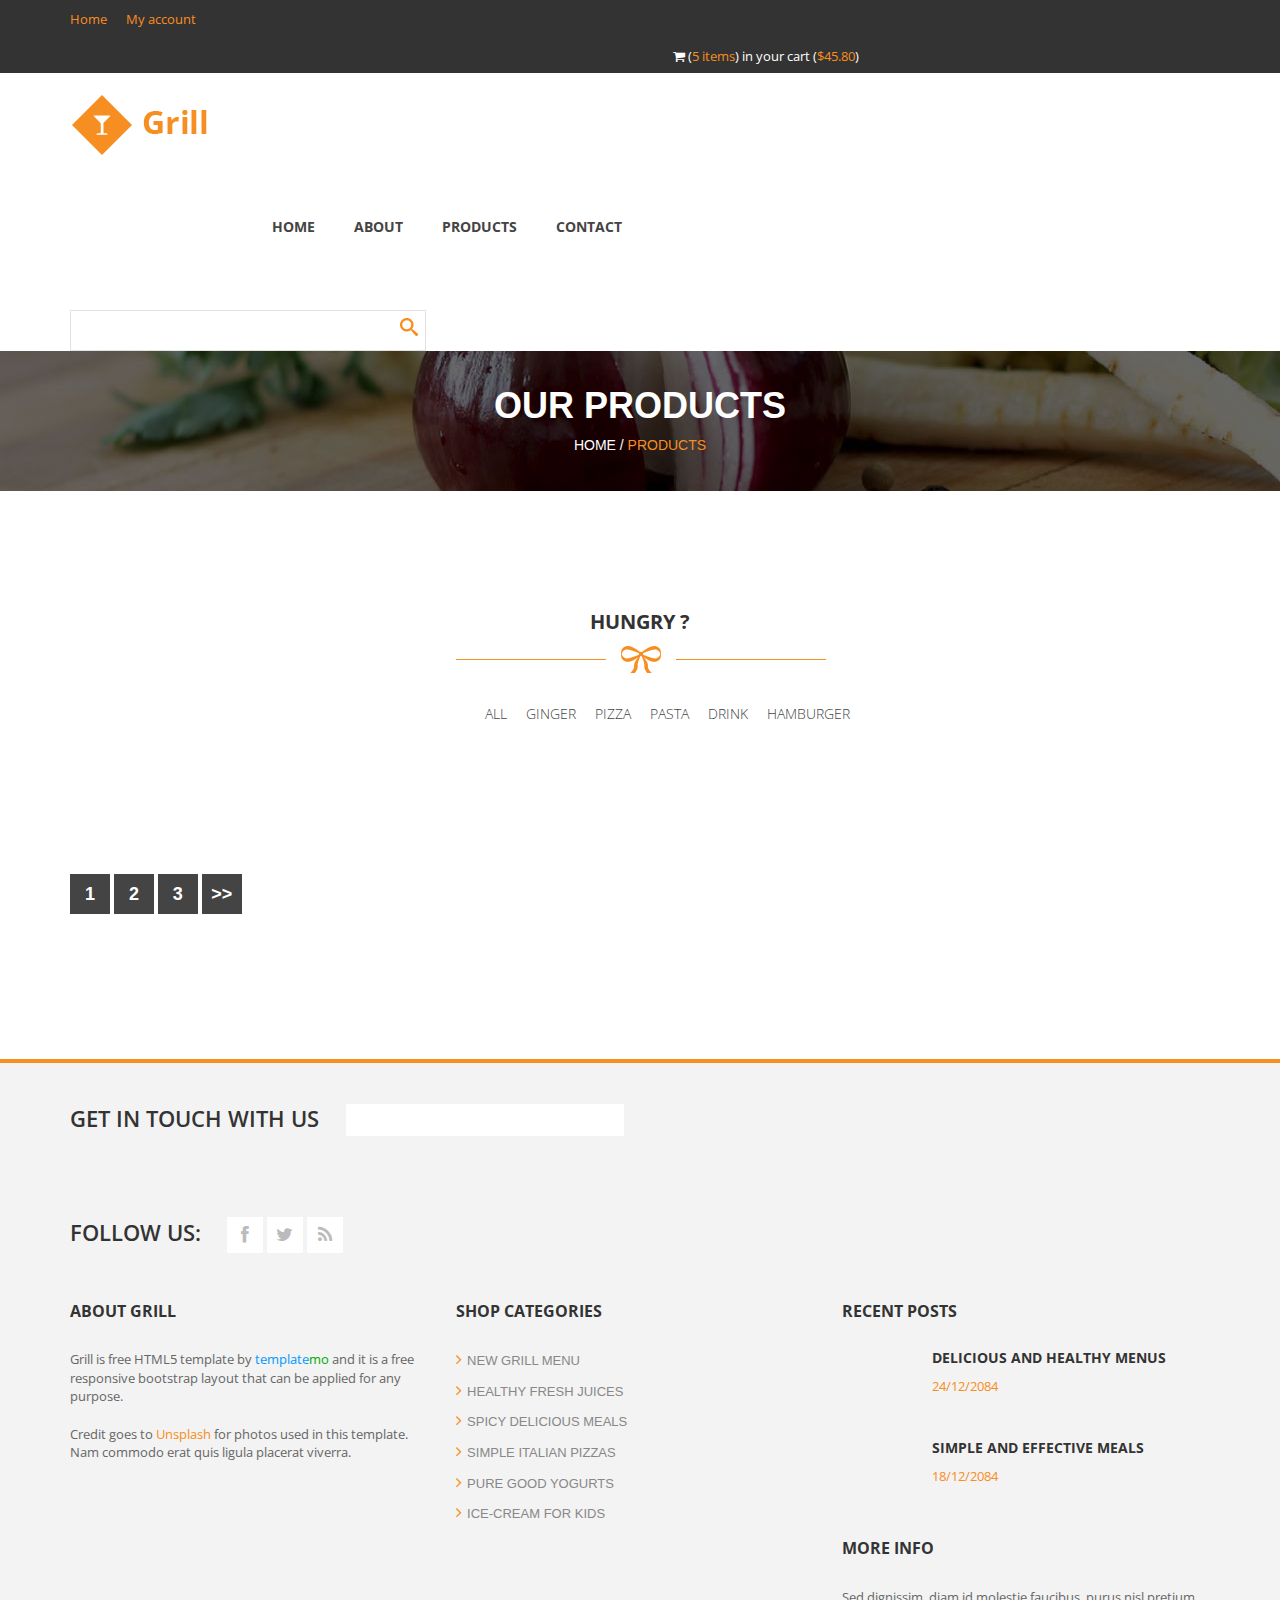
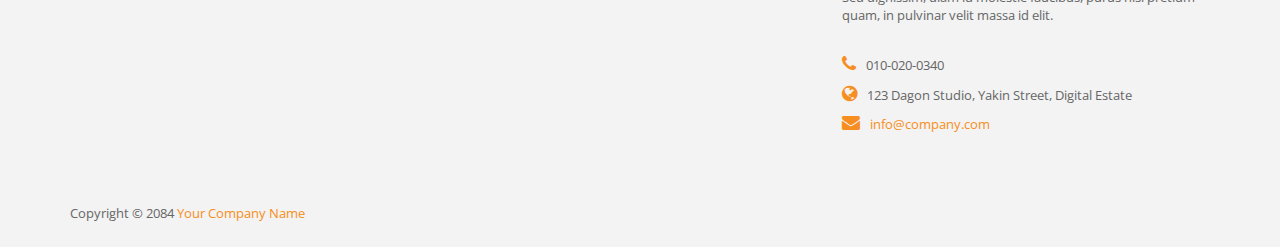
==== products.html @ 4dcee040 "first commin" ====
<!DOCTYPE html>
<!--[if lt IE 7]>      <html class="no-js lt-ie9 lt-ie8 lt-ie7"> <![endif]-->
<!--[if IE 7]>         <html class="no-js lt-ie9 lt-ie8"> <![endif]-->
<!--[if IE 8]>         <html class="no-js lt-ie9"> <![endif]-->
<!--[if gt IE 8]><!--> <html class="no-js"> <!--<![endif]-->

<!-- templatemo 417 grill -->
<!-- 
Grill Template 
http://www.templatemo.com/preview/templatemo_417_grill 
-->
    <head>
        <meta charset="utf-8">
        <title>Products - Grill Template</title>
        <meta name="description" content="">
        <meta name="viewport" content="width=device-width">
        
        <link href='http://fonts.googleapis.com/css?family=Open+Sans:300italic,400italic,600italic,700italic,800italic,400,300,600,700,800' rel='stylesheet' type='text/css'>

        <link rel="stylesheet" href="css/bootstrap.css">
        <link rel="stylesheet" href="css/font-awesome.css">
        <link rel="stylesheet" href="css/templatemo_style.css">
        <link rel="stylesheet" href="css/templatemo_misc.css">
        <link rel="stylesheet" href="css/flexslider.css">
        <link rel="stylesheet" href="css/testimonails-slider.css">

        <script src="js/vendor/modernizr-2.6.1-respond-1.1.0.min.js"></script>
    </head>
    <body>
        <!--[if lt IE 7]>
            <p class="chromeframe">You are using an outdated browser. <a href="http://browsehappy.com/">Upgrade your browser today</a> or <a href="http://www.google.com/chromeframe/?redirect=true">install Google Chrome Frame</a> to better experience this site.</p>
        <![endif]-->

            <header>
                <div id="top-header">
                    <div class="container">
                        <div class="row">
                            <div class="col-md-6">
                                <div class="home-account">
                                    <a href="#">Home</a>
                                    <a href="#">My account</a>
                                </div>
                            </div>
                            <div class="col-md-6">
                                <div class="cart-info">
                                    <i class="fa fa-shopping-cart"></i>
                                    (<a href="#">5 items</a>) in your cart (<a href="#">$45.80</a>)
                                </div>
                            </div>
                        </div>
                    </div>
                </div>
                <div id="main-header">
                    <div class="container">
                        <div class="row">
                            <div class="col-md-3">
                                <div class="logo">
                                    <a href="#"><img src="images/logo.png" title="Grill Template" alt="Grill Website Template" ></a>
                                </div>
                            </div>
                            <div class="col-md-6">
                                <div class="main-menu">
                                    <ul>
                                        <li><a href="index.html">Home</a></li>
                                        <li><a href="about-us.html">About</a></li>
                                        <li><a href="products.html">Products</a></li>
                                        <li><a href="contact-us.html">Contact</a></li>
                                    </ul>
                                </div>
                            </div>
                            <div class="col-md-3">
                                <div class="search-box">  
                                    <form name="search_form" method="get" class="search_form">
                                        <input id="search" type="text" />
                                        <input type="submit" id="search-button" />
                                    </form>
                                </div>
                            </div>
                        </div>
                    </div>
                </div>
            </header>


            <div id="heading">
                <div class="container">
                    <div class="row">
                        <div class="col-md-12">
                            <div class="heading-content">
                                <h2>Our Products</h2>
                                <span>Home / <a href="about-us.html">Products</a></span>
                            </div>
                        </div>
                    </div>
                </div>
            </div>





            <div id="products-post">
                <div class="container">
                    <div class="row">
                        <div class="col-md-12">
                            <div id="product-heading">
                                <h2>Hungry ?</h2>
                                <img src="images/under-heading.png" alt="" >
                            </div>
                        </div>
                    </div>
                    <div class="row">
                        <div class="filters col-md-12 col-xs-12">
                            <ul id="filters" class="clearfix">
                                <li><span class="filter" data-filter="all">All</span></li>
                                <li><span class="filter" data-filter=".ginger">Ginger</span></li>
                                <li><span class="filter" data-filter=".pizza">Pizza</span></li>
                                <li><span class="filter" data-filter=".pasta">Pasta</span></li>
                                <li><span class="filter" data-filter=".drink">Drink</span></li>
                                <li><span class="filter" data-filter=".hamburger">Hamburger</span></li>
                            </ul>
                        </div>
                    </div>
                    <div class="row" id="Container">
                        <div class="col-md-3 col-sm-6 mix portfolio-item Pizza">       
                            <div class="portfolio-wrapper">                
                                <div class="portfolio-thumb">
                                    <img src="images/product1.jpg" alt="" />
                                    <div class="hover">
                                        <div class="hover-iner">
                                            <a class="fancybox" href="images/product1_big.jpg"><img src="images/open-icon.png" alt="" /></a>
                                            <span>Pizza</span>
                                        </div>
                                    </div>
                                </div>  
                                <div class="label-text">
                                    <h3><a href="single-post.html">Vege Pizza</a></h3>
                                    <span class="text-category">$16.00</span>
                                </div>
                            </div>          
                        </div>
                        <div class="col-md-3 col-sm-6 mix portfolio-item ginger">       
                            <div class="portfolio-wrapper">                
                                <div class="portfolio-thumb">
                                    <img src="images/product2.jpg" alt="" />
                                    <div class="hover">
                                        <div class="hover-iner">
                                            <a class="fancybox" href="images/product2_big.jpg"><img src="images/open-icon.png" alt="" /></a>
                                            <span>Ginger</span>
                                        </div>
                                    </div>
                                </div>  
                                <div class="label-text">
                                    <h3><a href="single-post.html">Ginger Tea</a></h3>
                                    <span class="text-category">$24.00</span>
                                </div>
                            </div>          
                        </div>
                        <div class="col-md-3 col-sm-6 mix portfolio-item pizza">       
                            <div class="portfolio-wrapper">                
                                <div class="portfolio-thumb">
                                    <img src="images/product3.jpg" alt="" />
                                    <div class="hover">
                                        <div class="hover-iner">
                                            <a class="fancybox" href="images/product3_big.jpg"><img src="images/open-icon.png" alt="" /></a>
                                            <span>Pizza</span>
                                        </div>
                                    </div>
                                </div>  
                                <div class="label-text">
                                    <h3><a href="single-post.html">Vege Green Salad</a></h3>
                                    <span class="text-category">$12.00</span>
                                </div>
                            </div>          
                        </div>
                        <div class="col-md-3 col-sm-6 mix portfolio-item pasta">       
                            <div class="portfolio-wrapper">                
                                <div class="portfolio-thumb">
                                    <img src="images/product4.jpg" alt="" />
                                    <div class="hover">
                                        <div class="hover-iner">
                                            <a class="fancybox" href="images/product4_big.jpg"><img src="images/open-icon.png" alt="" /></a>
                                            <span>Pasta</span>
                                        </div>
                                    </div>
                                </div>  
                                <div class="label-text">
                                    <h3><a href="single-post.html">Herbal Hot Tea</a></h3>
                                    <span class="text-category">$8.00</span>
                                </div>
                            </div>          
                        </div>
                        <div class="col-md-3 col-sm-6 mix portfolio-item drink">       
                            <div class="portfolio-wrapper">                
                                <div class="portfolio-thumb">
                                    <img src="images/product5.jpg" alt="" />
                                    <div class="hover">
                                        <div class="hover-iner">
                                            <a class="fancybox" href="images/product5_big.jpg"><img src="images/open-icon.png" alt="" /></a>
                                            <span>Drink</span>
                                        </div>
                                    </div>
                                </div>  
                                <div class="label-text">
                                    <h3><a href="single-post.html">Fruit Salad</a></h3>
                                    <span class="text-category">$16.00</span>
                                </div>
                            </div>          
                        </div>
                        <div class="col-md-3 col-sm-6 mix portfolio-item hamburger">       
                            <div class="portfolio-wrapper">                
                                <div class="portfolio-thumb">
                                    <img src="images/product6.jpg" alt="" />
                                    <div class="hover">
                                        <div class="hover-iner">
                                            <a class="fancybox" href="images/product6_big.jpg"><img src="images/open-icon.png" alt="" /></a>
                                            <span>Hamburger</span>
                                        </div>
                                    </div>
                                </div>  
                                <div class="label-text">
                                    <h3><a href="single-post.html">Big Hamburger</a></h3>
                                    <span class="text-category">$8.00</span>
                                </div>
                            </div>          
                        </div>
                        <div class="col-md-3 col-sm-6 mix portfolio-item pizza">       
                            <div class="portfolio-wrapper">                
                                <div class="portfolio-thumb">
                                    <img src="images/product7.jpg" alt="" />
                                    <div class="hover">
                                        <div class="hover-iner">
                                            <a class="fancybox" href="images/product7_big.jpg"><img src="images/open-icon.png" alt="" /></a>
                                            <span>Pizza</span>
                                        </div>
                                    </div>
                                </div>  
                                <div class="label-text">
                                    <h3><a href="single-post.html">Chocolate Cake</a></h3>
                                    <span class="text-category">$14.00</span>
                                </div>
                            </div>          
                        </div>
                        <div class="col-md-3 col-sm-6 mix portfolio-item pasta">       
                            <div class="portfolio-wrapper">                
                                <div class="portfolio-thumb">
                                    <img src="images/product8.jpg" alt="" />
                                    <div class="hover">
                                        <div class="hover-iner">
                                            <a class="fancybox" href="images/product8_big.jpg"><img src="images/open-icon.png" alt="" /></a>
                                            <span>Pasta</span>
                                        </div>
                                    </div>
                                </div>  
                                <div class="label-text">
                                    <h3><a href="single-post.html">Pizza Taste</a></h3>
                                    <span class="text-category">$15.00</span>
                                </div>
                            </div>          
                        </div>
                        <div class="col-md-3 col-sm-6 mix portfolio-item hamburger">       
                            <div class="portfolio-wrapper">                
                                <div class="portfolio-thumb">
                                    <img src="images/product3.jpg" alt="" />
                                    <div class="hover">
                                        <div class="hover-iner">
                                            <a class="fancybox" href="images/product3_big.jpg"><img src="images/open-icon.png" alt="" /></a>
                                            <span>Hamburger</span>
                                        </div>
                                    </div>
                                </div>  
                                <div class="label-text">
                                    <h3><a href="single-post.html">Hot Meat Grilled</a></h3>
                                    <span class="text-category">$16.00</span>
                                </div>
                            </div>          
                        </div>
                        <div class="col-md-3 col-sm-6 mix portfolio-item drink">       
                            <div class="portfolio-wrapper">                
                                <div class="portfolio-thumb">
                                    <img src="images/product2.jpg" alt="" />
                                    <div class="hover">
                                        <div class="hover-iner">
                                            <a class="fancybox" href="images/product2_big.jpg"><img src="images/open-icon.png" alt="" /></a>
                                            <span>Drink</span>
                                        </div>
                                    </div>
                                </div>  
                                <div class="label-text">
                                    <h3><a href="single-post.html">New Ginger Taste</a></h3>
                                    <span class="text-category">$18.00</span>
                                </div>
                            </div>          
                        </div>
                        <div class="col-md-3 col-sm-6 mix portfolio-item ginger">       
                            <div class="portfolio-wrapper">                
                                <div class="portfolio-thumb">
                                    <img src="images/product1.jpg" alt="" />
                                    <div class="hover">
                                        <div class="hover-iner">
                                            <a class="fancybox" href="images/product1_big.jpg"><img src="images/open-icon.png" alt="" /></a>
                                            <span>Ginger</span>
                                        </div>
                                    </div>
                                </div>  
                                <div class="label-text">
                                    <h3><a href="single-post.html">Hot Coffee</a></h3>
                                    <span class="text-category">$16.00</span>
                                </div>
                            </div>          
                        </div>
                        <div class="col-md-3 col-sm-6 mix portfolio-item pasta">       
                            <div class="portfolio-wrapper">                
                                <div class="portfolio-thumb">
                                    <img src="images/product6.jpg" alt="" />
                                    <div class="hover">
                                        <div class="hover-iner">
                                            <a class="fancybox" href="images/product6_big.jpg"><img src="images/open-icon.png" alt="" /></a>
                                            <span>Pasta</span>
                                        </div>
                                    </div>
                                </div>  
                                <div class="label-text">
                                    <h3><a href="single-post.html">SUMMER FRUIT SALADE</a></h3>
                                    <span class="text-category">$16.00</span>
                                </div>
                            </div>          
                        </div>
                    </div>
                    <div class="pagination">
                        <div class="row">   
                            <div class="col-md-12">
                                <ul>
                                    <li><a href="#">1</a></li>
                                    <li><a href="#">2</a></li>
                                    <li><a href="#">3</a></li>
                                    <li><a href="#">>></a></li>
                                </ul>
                            </div>
                        </div>
                    </div>     
                </div>
            </div>



			<footer>
                <div class="container">
                    <div class="top-footer">
                        <div class="row">
                            <div class="col-md-9">
                                <div class="subscribe-form">
                                    <span>Get in touch with us</span>
                                    <form method="get" class="subscribeForm">
                                        <input id="subscribe" type="text" />
                                        <input type="submit" id="submitButton" />
                                    </form>
                                </div>
                            </div>
                            <div class="col-md-3">
                                <div class="social-bottom">
                                    <span>Follow us:</span>
                                    <ul>
                                        <li><a href="#" class="fa fa-facebook"></a></li>
                                        <li><a href="#" class="fa fa-twitter"></a></li>
                                        <li><a href="#" class="fa fa-rss"></a></li>
                                    </ul>
                                </div>
                            </div>
                        </div>
                    </div>
                    <div class="main-footer">
                        <div class="row">
                            <div class="col-md-3">
                                <div class="about">
                                    <h4 class="footer-title">About Grill</h4>
                                    <p>Grill is free HTML5 template by <span class="blue">template</span><span class="green">mo</span> and it is a free responsive bootstrap layout that can be applied for any purpose.
                                    <br><br>Credit goes to <a rel="nofollow" href="http://unsplash.com">Unsplash</a> for photos used in this template. Nam commodo erat quis ligula placerat viverra.</p>
                                </div>
                            </div>
                            <div class="col-md-3">
                                <div class="shop-list">
                                    <h4 class="footer-title">Shop Categories</h4>
                                    <ul>
                                        <li><a href="#"><i class="fa fa-angle-right"></i>New Grill Menu</a></li>
                                        <li><a href="#"><i class="fa fa-angle-right"></i>Healthy Fresh Juices</a></li>
                                        <li><a href="#"><i class="fa fa-angle-right"></i>Spicy Delicious Meals</a></li>
                                        <li><a href="#"><i class="fa fa-angle-right"></i>Simple Italian Pizzas</a></li>
                                        <li><a href="#"><i class="fa fa-angle-right"></i>Pure Good Yogurts</a></li>
                                        <li><a href="#"><i class="fa fa-angle-right"></i>Ice-cream for kids</a></li>
                                    </ul>
                                </div>
                            </div>
                            <div class="col-md-3">
                                <div class="recent-posts">
                                    <h4 class="footer-title">Recent posts</h4>
                                    <div class="recent-post">
                                        <div class="recent-post-thumb">
                                            <img src="images/recent-post1.jpg" alt="">
                                        </div>
                                        <div class="recent-post-info">
                                            <h6><a href="#">Delicious and Healthy Menus</a></h6>
                                            <span>24/12/2084</span>
                                        </div>
                                    </div>
                                    <div class="recent-post">
                                        <div class="recent-post-thumb">
                                            <img src="images/recent-post2.jpg" alt="">
                                        </div>
                                        <div class="recent-post-info">
                                            <h6><a href="#">Simple and effective meals</a></h6>
                                            <span>18/12/2084</span>
                                        </div>
                                    </div>
                                </div>
                            </div>
                            <div class="col-md-3">
                                <div class="more-info">
                                    <h4 class="footer-title">More info</h4>
                                    <p>Sed dignissim, diam id molestie faucibus, purus nisl pretium quam, in pulvinar velit massa id elit.</p>
                                    <ul>
                                        <li><i class="fa fa-phone"></i>010-020-0340</li>
                                        <li><i class="fa fa-globe"></i>123 Dagon Studio, Yakin Street, Digital Estate</li>
                                        <li><i class="fa fa-envelope"></i><a href="#">info@company.com</a></li>
                                    </ul>
                                </div>
                            </div>
                        </div>
                    </div>
                    <div class="bottom-footer">
                        <p>Copyright © 2084 <a href="#">Your Company Name</a></p>
                    </div>
                    
                </div>
            </footer>

    
        <script src="js/vendor/jquery-1.11.0.min.js"></script>
        <script src="js/vendor/jquery.gmap3.min.js"></script>
        <script src="js/plugins.js"></script>
        <script src="js/main.js"></script>

    </body>
</html>
---- css/templatemo_style.css ----
/*

Grill Template 
http://www.templatemo.com/preview/templatemo_417_grill 

*/

/*-- Basic --*/
a {
  text-decoration: none;
  color: #f78e21;
}

a:hover {
  text-decoration: none;
  color: #f78e21;
}

.blue {
	color: #09F;
}

.green {
	color: #0A0;
}

p {
  font-family: 'Open Sans', sans-serif;
  font-size: 13px;
  color: #666;
}

.heading-section {
  text-align: center;
  padding: 100px 0 80px 0;
}

.heading-section h2 {
  font-family: 'Open Sans', sans-serif;
  font-size: 20px;
  color: #333;
  font-weight: 700;
  /*text-transform: uppercase;*/
}

*, *:before, *:after {
  -moz-box-sizing: border-box; -webkit-box-sizing: border-box; box-sizing: border-box;
 }


.space30 {
	margin-bottom: 30px;
}

.space50 {
	margin-bottom: 50px;
}


/*-- Header --*/
#top-header {
  background-color: #333;
  color: #fff;
}

.home-account a {
  display: inline-block;
  margin-right: 15px;
  padding: 10px 0;
  font-size: 13px;
  font-family: 'Open Sans', sans-serif;
}

.cart-info {
  text-align: right;
  padding: 8px 0;
  font-size: 13px;
  font-family: 'Open Sans', sans-serif;
}

.logo {
  padding: 20px 0;
}

.main-menu ul {
  padding: 0px;
  margin: 0px;
  text-align: center;
}

.main-menu li {
  list-style: none;
  display: inline-block;
    padding: 40px 0;
}

.main-menu a {
  font-family: 'Open Sans', sans-serif;
  font-weight: 700;
  font-size: 14px;
  color: #444;
  text-transform: uppercase;
  margin-right: 35px;
}

.main-menu a:hover {
  color: #f78e21;
}

.search-box {
  text-align: right;
  margin-top: 33px;
  position: relative;
}

.search-box input {
  margin-top: 0px;
}

.search-box input[type="submit"] {
  background-color: transparent;
  position: absolute;
  width: 34px;
  height: 34px;
  right: 0;
  top: 0;
  border: 0;
  content: '';
  color: transparent;
  background: url(../images/search-icon.png);
  background-position: center;
  background-repeat: no-repeat;
}

.search-box input#s {
  padding: 4px 10px 4px 10px;
  height: 34px;
  line-height: 34px;
  outline: 0;
  border: 1px solid #ddd;
}

/*-- End Header --*/




/*-- Heading --*/

#heading {
  background-image: url(../images/bg-image.jpg);
  height: 140px;
}

#heading h2 {
  font-size: 36px;
  font-weight: 700;
  color: #fff;
  text-transform: uppercase;
}

#heading span {
  color: #fff;
  text-transform: uppercase;
}

.heading-content {
  text-align: center;
  margin-top: 35px;
}

/*-- End Heading --*/




/*-- Timeline --*/

.timeline-thumb {
  position: relative;
  text-align: center;
  border-bottom: 3px solid #dbdbdb;
}

.timeline-thumb:hover {
  border-color: #f78e21;
}

.timeline-thumb .thumb img {
  width: 100%;
  overflow: hidden;
}
.timeline-thumb .overlay {
  background-color: rgba(0,0,0, 0.7);
  width: 100%;
  height: 100%;
  position: absolute;
  top: 0;
  left: 0;
  visibility: hidden;
  opacity: 0;
}

.timeline-thumb:hover .overlay {
 visibility: visible;
 overflow: hidden;
 opacity: 1;
 cursor: pointer;
}

.timeline-caption h4 {
  padding-top: 80px;
  font-family: 'Open Sans', sans-serif;
  font-size: 16px;
  text-transform: uppercase;
  font-weight: 700;
  color: #fff;
  margin: 0 0 3px 0;
}

.timeline-caption p {
  font-family: 'Open Sans', sans-serif;
  font-size: 14px;
  font-weight: 300;
  color: #f78e21;
}

/*-- End Timeline --*/




/*-- Our Team --*/

.team-thumb {
  position: relative;
  text-align: center;
}

.team-thumb .author img {
  width: 100%;
}

.team-thumb .overlay {
  background-color: rgba(0,0,0, 0.7);
  position: absolute;
  width: 100%;
  height: 100%;
  top: 0;
  left: 0;
  visibility: hidden;
  opacity: 0;
}

.team-thumb:hover .overlay {
 visibility: visible;
 opacity: 1;
 cursor: pointer;
}

.author-caption ul {
  padding: 0;
  margin: 0;
}

.author-caption li {
  list-style: none;
  display: inline-block;
  margin-top: 40%;
}

.author-caption a {
  display: inline-block;
  background-color: rgba(250,250,250, 0.4);
  width: 34px;
  height: 34px;
  line-height: 34px;
  color: #fff;
}

.author-caption a:hover {
  background-color: #f78e21;
  color: #fff;
}

.author-details {
  margin-top: 15px;
  text-align: center;
}

.author-details h2 {
  display: block;
  margin-bottom: 0px;
  font-size: 16px;
  font-weight: 700;
  color: #333;
  text-transform: uppercase;
}

.author-details span {
  color: #f78e21;
  text-transform: uppercase;
}

/*-- End Our Team --*/




/*-- Products --*/

#product-heading {
  text-align: center;
  padding: 100px 0 30px 0;
}

#product-heading h2 {
  font-family: 'Open Sans', sans-serif;
  font-size: 20px;
  color: #333;
  font-weight: 700;
  text-transform: uppercase;
}

#Container {
  margin-top: 80px;
}

#Container .mix {
  display: none;
}

.portfolio-wrapper {
  overflow: hidden;
  padding-top: 20px;
}


#filters {
  text-align: center;
}

#filters ul {
  margin: 0px;
  padding: 0px;
}

#filters li {
  cursor: pointer;
  list-style: none;
  display: inline-block;
}

#filters span {
  text-transform: uppercase;
  font-family: 'Open Sans', sans-serif;
  font-size: 14px;
  font-weight: 300;
  color: #444;
  padding-left: 15px;
}


#filters span:hover {
  color: #f78e21;
  transition: all 0.3s ease-in;
}

.label-text a {
  color: #333;
}

.label-text a:hover {
  color: #f78e21;
}

.label-text h3 {
  margin: 10px 0 2px 0;
  font-size: 16px;
  font-weight: 700;
  color: #333;
  text-transform: uppercase;
}

.label-text span {
  color: #777;
  text-transform: uppercase;
  font-family: 'Open Sans', sans-serif;
  font-weight: 300;
  display: block;
  color: #f78e21
}

.portfolio-thumb img {
  width: 100%;
}

.portfolio-thumb {
  position: relative;
}

.hover-iner {
  position: relative;
  width: 100%;
  height: 100%;
}

.hover-iner a {
  position: absolute;
  top: 35%;
  left: 43%;
  margin-left: -18px;
  margin-top: -18px;
  background-color: rgba(0,0,0, 0.1);
  border: 1px solid #f78e21;
  width: 80px;
  height: 80px;
  line-height: 80px;
  color: #fff;
  text-align: center;
}

.hover-iner img {
  width: auto;
}

.hover-iner span {
  position: absolute;
  text-transform: uppercase;
  color: #fff;
  margin-top: 190px;
  text-align: center;
  font-size: 13px;
  width: 100%;
  color: #f78e21;
  font-weight: 300;
}

.hover {
  position: absolute;
  width: 100%;
  height: 100%;
  top: 0px;
  left: 0px;
  visibility: hidden;
  opacity: 0;
  background-color: rgba(0, 0, 0, 0.7);
}

.portfolio-wrapper:hover .portfolio-thumb .hover {
  visibility: visible;
  opacity: 1;
  transition: all 0.3s ease-in;
}

.pagination {
  margin-top: 60px;
}

.pagination ul {
  padding: 0;
  margin: 0;
}
.pagination li {
  list-style: none;
  display: inline-block;
}

.pagination a {
  background-color: #444;
  width: 40px;
  height: 40px;
  line-height: 40px;
  font-size: 18px;
  font-weight: 600;
  color: #fff;
  display: block;
  text-align: center;
}

.pagination a:hover {
  background-color: #f78e21;
}

/*- End Products --*/





/*-- Single Post --*/

.image-post {
  overflow: hidden;
}

.product-title h3 {
  font-size: 16px;
  font-weight: 700;
  color: #333;
  display: inline-block;
  margin-right: 20px;
  border-right: 1px solid #ddd;
  padding-right: 20px;
}

.product-title span {
  display: inline-block;
  font-size: 13px;
  color: #f78e21;
} 

.product-content a {
  font-weight: 700;
  font-size: 13px;
}

.product-content p {
  margin-top: 5px;
  padding-bottom: 15px;
}

.comment-section h4 {
  margin-top: 30px;
  font-size: 16px;
  color: #666;
  font-weight: 700;
  text-transform: uppercase;
}

.all-comments {
  margin-top: 40px;
  margin-bottom: 40px;
}

.comments {
  margin-top: 30px;
}

.author-thumb {
  float: left;
  margin-right: 30px;
}

.comment-body {
  background-color: #f3f3f3;
  padding: 20px;
  overflow: hidden;
  position: relative;
}

.comment-body h6 {
  font-size: 16px;
  font-weight: 700;
  color: #333;
  text-transform: uppercase;
  margin-bottom: 5px;
  margin-top: 0px;
}

.comment-body span {
  font-size: 14px;
  color: #f78e21;
}

.comment-body p {
  margin-top: 20px;
}

.comment-body a {
  text-transform: uppercase;
  font-size: 14px;
  color: #fff;
  background-color: #f78e21;
  width: 80px;
  height: 30px;
  line-height: 30px;
  text-align: center;
  display: inline-block;
  position: absolute;
  top: 20px;
  right: 20px;
}

.replyed-form {
  margin-left: 130px;
}

.leave-comment h4 {
  margin-top: 30px;
  padding-bottom: 10px;
  font-size: 16px;
  color: #666;
  font-weight: 700;
  text-transform: uppercase;
}

input, textarea {
  padding: 10px;
  border: 1px solid #e2e2e2;
  width: 100%;
  margin-top: 25px;
  font-size: 13px;
  font-style: italic;
  font-weight: 300;
  color: #aaa;
  outline: none; 
}

textarea {
  height: 165px;
  max-height: 180px;
  max-width: 770px;
  line-height: 18px;
  width: 100%
}

.form label {
  margin-left: 10px;
  color: #999999;
}

.send button {
  width: 90px;
  color: #fff;
  cursor: pointer;
  height: 35px;
  line-height: 30px;
  text-align: center;
  background-color: #f78e21; 
  font-family: 'Open Sans', sans-serif;
  font-size: 16px;
  font-style: normal;
  font-weight: 600;
  text-transform: uppercase;
  border: 0;
  outline: none;
}

.leave input {
  width: 90px;
  cursor: pointer;
  height: 35px;
  line-height: 30px;
  text-align: center;
  background-color: #f78e21; 
  color: #fff;
  font-family: 'Open Sans', sans-serif;
  font-size: 16px;
  font-style: normal;
  font-weight: 600;
  text-transform: uppercase;
  border: 0;
}

/*-- End Single Post --*/




/*-- Contact Us --*/

.message-form input {
  margin-top: 0px;
}

.message-form  textarea {
  padding-bottom: 20px;
}

.send {
  margin-top: 20px;
}

.info p {
  padding-bottom: 20px;
}

.info ul {
  margin: 0;
  padding: 0;
}

.info li {
  list-style: none;
  margin: 10px 0;
  font-family: 'Open Sans', sans-serif;
  font-size: 13px;
  color: #666;
}

.info i {
  color: #f78e21;
  margin-right: 10px;
  font-size: 18px;
}

/*-- End Contact Us--*/




/*-- Side Bar --*/

.side-bar h4 {
  font-size: 16px;
  font-weight: 700;
  color: #fff;
  text-transform: uppercase;
  background-color: #f78e21;
  margin-top: 0px;
  padding: 9px 15px 9px 15px;
}

.archives-list ul {
  margin-top: 25px !important;
  padding-bottom: 30px !important;
  margin: 0;
  padding: 0;
}

.archives-list li {
  list-style: none;
  margin: 10px 0;
}

.archives-list i {
  font-size: 16px;
  margin-right: 5px;
  color: #f78e21;
}

.archives-list a {
  text-transform: uppercase;
  color: #888;
  font-size: 13px;
}

.archives-list a:hover {
  color: #f78e21;
}

.recent-post {
  overflow: hidden;
  margin-bottom: 20px;
}

.recent-post-thumb {
  float: left;
  margin-right: 20px !important; 
  width: 70px;
  height: 70px;
}

.recent-post-info {
  overflow: hidden;
}

.recent-post-info h6 {
  font-family: 'Open Sans', sans-serif;
  font-size: 14px;
  font-weight: 700;
  text-transform: uppercase;
  margin-top: 0;
}

.posts {
  margin-top: 30px;
  margin-bottom: 30px;
}

.recent-post-info a {
  color: #333;
}

.recent-post-info a:hover {
  color: #f78e21;
}

.recent-post-info span {
  font-family: 'Open Sans', sans-serif;
  font-size: 13px;
  color: #f78e21;
}

.flickr-images {
  margin-top: 20px;
}

.flickr-images img {
  margin-top: 20px;
  overflow: hidden !important;
  width: 68px;
}

.flickr-images img:hover {
  border: 3px solid #f78e21;
  transition: all 0.1s ease-in;
  cursor: pointer;
}

/*-- End Side Bar --*/





/*-- Slider --*/

#slider {
  overflow: hidden;
}

.slider-caption {
  text-align: center;
  position: absolute;
  width: 100%;
  margin-top: 160px;
  color: #fff;
  font-family: 'Open Sans', sans-serif;
}

.slider-caption h1 {
  text-shadow: 1px 1px #777;
  font-size: 48px;
  padding-bottom: 10px;
  font-weight: 500;
  color: #f78e21;
  text-transform: uppercase;
}

.slider-caption p {
  font-size: 18px;
  font-weight: 300;
  color: #fff;
  line-height: 15px;
}

.slider-caption a {
  margin-top: 20px;
  text-decoration: none;
  display: inline-block;
  background-color: #f78e21;
  width: 200px;
  height: 40px;
  text-align: center;
  color: #fff;
  line-height: 40px;
  text-transform: uppercase;
  font-size: 18px;
  font-weight: 600;
}

/*-- End Slider --*/





/*-- Services --*/

.service-item {
  text-align: center;
}

.icon i {
  
  border: 10px solid #f78e21;
  color: #f78e21;
  font-size: 28px;
  line-height: 80px;
  width: 150px;
  height: 150px;
}

.service-item h4 {
  font-family: 'Open Sans', sans-serif;
  font-size: 16px;
  font-weight: 700;
  color: #333;
  text-transform: uppercase;
  margin-top: 25px;
}

/*-- End Services --*/





/*-- Latest Posts --*/

.blog-post {
  position: relative;
  margin-bottom: 30px;
}

.blog-thumb {
  overflow: hidden;
  position: relative;
}

.blog-thumb img {
  width: 100%;
}

.blog-content {
  position: absolute;
  bottom: 0;
  left: 0;
  width: 100%;
  background-color: rgba(0,0,0,0.7);
  color: #fff;
  padding: 15px;
}

.content-show a {
  font-family: 'Open Sans', sans-serif;
  font-size: 16px;
  font-weight: 700;
  color: #fff;
  text-transform: uppercase;
}

.content-show span {
  color: #f78e21;
}

.content-hide {
  margin-top: 15px;
  display: none;
}

.content-hide p {
  color: #fff;
}

/*-- End Latest Posts --*/





/*-- Testimonails --*/

.testimonails-content p {
  text-align: center;
  font-size: 15px;
  color: #333;
  font-style: italic;
}

.testimonails-content h6 {
  font-size: 16px;
  font-weight: 300;
  text-align: center;
  margin-top: 30px;
  font-style: italic;
}

/*-- End Testimonails --*/





/*--Footer--*/

footer {
  background-color: #f3f3f3;
  border-top: 4px solid #f78e21;
  margin-top: 120px;
}

.social-bottom {
  margin-top: 40px;
  padding-bottom: 40px;
}

.social-bottom span {
  font-family: 'Open Sans', sans-serif;
  font-size: 22px;
  font-weight: 600;
  color: #333;
  text-transform: uppercase;
  float: left;
  margin-right: 26px;
}

.social-bottom ul {
  margin: 0;
  padding: 0;
}

.social-bottom li {
  list-style: none;
  display: inline-block;
}

.social-bottom a {
  background-color: #fff;
  font-size: 18px;
  width: 36px;
  height: 36px;
  line-height: 36px;
  text-align: center;
  color: #bbb;
}

.social-bottom a:hover {
  background-color: #f78e21;
  color: #fff;
}

.subscribe-form {
  margin-top: 40px;
  padding-bottom: 40px;
}

.subscribe-form span {
  font-family: 'Open Sans', sans-serif;
  font-size: 22px;
  font-weight: 600;
  color: #333;
  text-transform: uppercase;
  float: left;
  margin-right: 26px;
}

.subscribeForm {
  position: relative;
  display: inline-block;
}

.subscribe-form input[type="submit"] {
  position: absolute;
  right: 0;
  top: 0;
  width: 34px;
  height: 34px;
  background: url(../images/subscribe-icon.png);
  background-repeat: no-repeat;
  background-position: center;
  color: transparent;
  background-color: transparent;
  content: '';
  margin-top: 0;
  border: 0;
}

.subscribe-form input#subscribe {
  padding: 4px 10px 4px 10px;
  line-height: 34px;
  height: 34px;
  max-width: 280px;
  width: 280px;
  margin-top: 0px;
  outline: 0;
  border-color: #f3f3f3;
}

.footer-title {
  font-family: 'Open Sans', sans-serif;
  font-size: 16px;
  font-weight: 700;
  color: #333;
  text-transform: uppercase;
  padding-bottom: 20px;
}

.shop-list ul {
  margin: 0;
  padding: 0;
}

.shop-list li {
  list-style: none;
  margin: 10px 0;
}

.shop-list i {
  font-size: 16px;
  margin-right: 5px;
  color: #f78e21;
}

.shop-list a {
  text-transform: uppercase;
  color: #888;
  font-size: 13px;
}

.shop-list a:hover {
  color: #f78e21;
}

.recent-post {
  overflow: hidden;
  margin-bottom: 20px;
}

.recent-post-thumb {
  float: left;
  margin-right: 10px;
  width: 70px;
  height: 70px;
}

.recent-post-info {
  overflow: hidden;
}

.recent-post-info h6 {
  font-family: 'Open Sans', sans-serif;
  font-size: 14px;
  font-weight: 700;
  text-transform: uppercase;
  margin-top: 0;
}

.recent-post-info a {
  color: #333;
}

.recent-post-info a:hover {
  color: #f78e21;
}

.recent-post-info span {
  font-family: 'Open Sans', sans-serif;
  font-size: 13px;
  color: #f78e21;
}

.more-info p {
  padding-bottom: 20px;
}

.more-info ul {
  margin: 0;
  padding: 0;
}

.more-info li {
  list-style: none;
  margin: 10px 0;
  font-family: 'Open Sans', sans-serif;
  font-size: 13px;
  color: #666;
}

.more-info i {
  color: #f78e21;
  margin-right: 10px;
  font-size: 18px;
}

.bottom-footer {
  text-align: left;
  padding: 60px 0 15px 0;
}

/*-- End Footer --*/









/*--- RESPONSIVE ---*/

@media screen and (max-width: 990px) {

  .home-account {
    text-align: center;
    display: block;
  }

  .cart-info {
    text-align: center;
    display: block;
  }
  
  .logo {
    text-align: center;
  }

  .search-box {
    display: none;
  }

  .slider-caption {
    display: none;
  }

  .service-item {
    margin-top: 40px;
  }

  .footer-title {
    margin-top: 60px;
  }

  .bottom-footer {
    text-align: center;
  }

  .timeline-thumb{
    margin-top: 30px;
    border-bottom: none;
  }

  .team-thumb {
    margin-top: 30px;
  }

  .side-bar {
    margin-top: 100px;
  }

  .side-bar h4 {
    width: 100%;
  }

  .send-message input {
    margin-top: 20px;
  }

  .info {
    margin-top: 60px;
    text-align: center;
  }
}

@media screen and (max-width: 568px) {

  .home-account {
    text-align: center;
    display: block;
  }

  .cart-info {
    text-align: center;
    display: block;
  }
  
  .logo {
    text-align: center;
  }

  .search-box {
    display: none;
  }

  .content-hide p {
    display: none;
  }

  .slider-caption {
    display: none;
  }

  .service-item {
    margin-top: 40px;
  }

  .footer-title {
    margin-top: 60px;
  }

  .bottom-footer {
    text-align: center;
  }

  .timeline-thumb{
    margin-top: 30px;
    border-bottom: none;
  }

  .team-thumb {
    margin-top: 30px;
  }

  .side-bar {
    margin-top: 100px;
  }

  .side-bar h4 {
    width: 100%;
  }

  .send-message input {
    margin-top: 20px;
  }

  .info {
    margin-top: 60px;
    text-align: center;
  }

  .logo {
    padding-bottom: 60px;
  }

  .main-menu li {
    display: block;
    margin-top: -60px;
    margin-right: -35px;
  }

  #heading-section img {
    display: none;
  }

  .divide-line img {
    display: none;
  }

  .top-footer {
    display: none;
  }

}

@media screen and (max-width: 1000px) {

  .slider-caption {
    display: none;
  }
}

@media screen and (max-width: 600px) {

  .heading-section img {
    display: none;
  }

  body {
    overflow-x: hidden;
  }
}

@media screen and (min-width: 995px) {

  .hover-iner span {
  margin-top: 160px;
  }

  body {
    overflow-x: hidden;
  }
}

/*--- END RESPONSIVE ---*/
---- css/templatemo_misc.css ----
/*

Grill Template 
http://www.templatemo.com/preview/templatemo_417_grill 

*/


/*! fancyBox v2.1.5 fancyapps.com | fancyapps.com/fancybox/#license */
.fancybox-wrap,
.fancybox-skin,
.fancybox-outer,
.fancybox-inner,
.fancybox-image,
.fancybox-wrap iframe,
.fancybox-wrap object,
.fancybox-nav,
.fancybox-nav span,
.fancybox-tmp
{
	padding: 0;
	margin: 0;
	border: 0;
	outline: none;
	vertical-align: top;
}

.fancybox-wrap {
	position: absolute;
	top: 0;
	left: 0;
	z-index: 8020;
}

.fancybox-skin {
	position: relative;
	background: #f9f9f9;
	color: #444;
	text-shadow: none;
	-webkit-border-radius: 4px;
	   -moz-border-radius: 4px;
	        border-radius: 4px;
}

.fancybox-opened {
	z-index: 8030;
}

.fancybox-opened .fancybox-skin {
	-webkit-box-shadow: 0 10px 25px rgba(0, 0, 0, 0.5);
	   -moz-box-shadow: 0 10px 25px rgba(0, 0, 0, 0.5);
	        box-shadow: 0 10px 25px rgba(0, 0, 0, 0.5);
}

.fancybox-outer, .fancybox-inner {
	position: relative;
}

.fancybox-inner {
	overflow: hidden;
}

.fancybox-type-iframe .fancybox-inner {
	-webkit-overflow-scrolling: touch;
}

.fancybox-error {
	color: #444;
	font: 14px/20px "Helvetica Neue",Helvetica,Arial,sans-serif;
	margin: 0;
	padding: 15px;
	white-space: nowrap;
}

.fancybox-image, .fancybox-iframe {
	display: block;
	width: 100%;
	height: 100%;
}

.fancybox-image {
	max-width: 100%;
	max-height: 100%;
}

#fancybox-loading, .fancybox-close, .fancybox-prev span, .fancybox-next span {
	background-image: url('../images/fancybox_sprite.png');
}

#fancybox-loading {
	position: fixed;
	top: 50%;
	left: 50%;
	margin-top: -22px;
	margin-left: -22px;
	background-position: 0 -108px;
	opacity: 0.8;
	cursor: pointer;
	z-index: 8060;
}

#fancybox-loading div {
	width: 44px;
	height: 44px;
	background: url('../images/fancybox_loading.gif') center center no-repeat;
}

.fancybox-close {
	position: absolute;
	top: -18px;
	right: -18px;
	width: 36px;
	height: 36px;
	cursor: pointer;
	z-index: 8040;
}

.fancybox-nav {
	position: absolute;
	top: 0;
	width: 40%;
	height: 100%;
	cursor: pointer;
	text-decoration: none;
	background: transparent url('../images/blank.gif'); /* helps IE */
	-webkit-tap-highlight-color: rgba(0,0,0,0);
	z-index: 8040;
}

.fancybox-prev {
	left: 0;
}

.fancybox-next {
	right: 0;
}

.fancybox-nav span {
	position: absolute;
	top: 50%;
	width: 36px;
	height: 34px;
	margin-top: -18px;
	cursor: pointer;
	z-index: 8040;
	visibility: hidden;
}

.fancybox-prev span {
	left: 10px;
	background-position: 0 -36px;
}

.fancybox-next span {
	right: 10px;
	background-position: 0 -72px;
}

.fancybox-nav:hover span {
	visibility: visible;
}

.fancybox-tmp {
	position: absolute;
	top: -99999px;
	left: -99999px;
	visibility: hidden;
	max-width: 99999px;
	max-height: 99999px;
	overflow: visible !important;
}

/* Overlay helper */

.fancybox-lock {
    overflow: hidden !important;
    width: auto;
}

.fancybox-lock body {
    overflow: hidden !important;
}

.fancybox-lock-test {
    overflow-y: hidden !important;
}

.fancybox-overlay {
	position: absolute;
	top: 0;
	left: 0;
	overflow: hidden;
	display: none;
	z-index: 8010;
	background: url('../images/fancybox_overlay.png');
}

.fancybox-overlay-fixed {
	position: fixed;
	bottom: 0;
	right: 0;
}

.fancybox-lock .fancybox-overlay {
	overflow: auto;
	overflow-y: scroll;
}

/* Title helper */

.fancybox-title {
	visibility: hidden;
	font: normal 13px/20px "Helvetica Neue",Helvetica,Arial,sans-serif;
	position: relative;
	text-shadow: none;
	z-index: 8050;
}

.fancybox-opened .fancybox-title {
	visibility: visible;
}

.fancybox-title-float-wrap {
	position: absolute;
	bottom: 0;
	right: 50%;
	margin-bottom: -35px;
	z-index: 8050;
	text-align: center;
}

.fancybox-title-float-wrap .child {
	display: inline-block;
	margin-right: -100%;
	padding: 2px 20px;
	background: transparent; /* Fallback for web browsers that doesn't support RGBa */
	background: rgba(0, 0, 0, 0.8);
	-webkit-border-radius: 15px;
	   -moz-border-radius: 15px;
	        border-radius: 15px;
	text-shadow: 0 1px 2px #222;
	color: #FFF;
	font-weight: bold;
	line-height: 24px;
	white-space: nowrap;
}

.fancybox-title-outside-wrap {
	position: relative;
	margin-top: 10px;
	color: #fff;
}

.fancybox-title-inside-wrap {
	padding-top: 10px;
}

.fancybox-title-over-wrap {
	position: absolute;
	bottom: 0;
	left: 0;
	color: #fff;
	padding: 10px;
	background: #000;
	background: rgba(0, 0, 0, .8);
}

/*Retina graphics!*/
@media only screen and (-webkit-min-device-pixel-ratio: 1.5),
	   only screen and (min--moz-device-pixel-ratio: 1.5),
	   only screen and (min-device-pixel-ratio: 1.5){

	#fancybox-loading, .fancybox-close, .fancybox-prev span, .fancybox-next span {
		background-image: url('../images/fancybox_sprite@2x.png');
		background-size: 44px 152px; /*The size of the normal image, half the size of the hi-res image*/
	}

	#fancybox-loading div {
		background-image: url('../images/fancybox_loading@2x.gif');
		background-size: 24px 24px; /*The size of the normal image, half the size of the hi-res image*/
	}
}
---- css/testimonails-slider.css ----
/*
 * jQuery FlexSlider v2.2.0
 * http://www.woothemes.com/flexslider/
 *
 * Copyright 2012 WooThemes
 * Free to use under the GPLv2 license.
 * http://www.gnu.org/licenses/gpl-2.0.html
 *
 * Contributing author: Tyler Smith (@mbmufffin)
 */


/* Browser Resets
*********************************/
.flex-container a:active,
.flexslider a:active,
.flex-container a:focus,
.flexslider a:focus  {outline: none;}
.slides,
.flex-control-nav,
.flex-direction-nav {margin: 0; padding: 0; list-style: none;}

/* Icon Fonts
*********************************/
/* Font-face Icons */
@font-face {
	font-family: 'flexslider-icon';
	src:url('fonts/flexslider-icon.eot');
	src:url('fonts/flexslider-icon.eot?#iefix') format('embedded-opentype'),
		url('fonts/flexslider-icon.woff') format('woff'),
		url('fonts/flexslider-icon.ttf') format('truetype'),
		url('fonts/flexslider-icon.svg#flexslider-icon') format('svg');
	font-weight: normal;
	font-style: normal;
}

/* FlexSlider Necessary Styles
*********************************/
.flexslider { overflow: hidden; margin: 0; padding: 0;}
.flexslider .slides > li {display: none; -webkit-backface-visibility: hidden;} /* Hide the slides before the JS is loaded. Avoids image jumping */
.flexslider .slides img {width: 100%; display: block;}
.flex-pauseplay span {text-transform: capitalize;}

/* Clearfix for the .slides element */
.slides:after {content: "\0020"; display: block; clear: both; visibility: hidden; line-height: 0; height: 0;}
html[xmlns] .slides {display: block;}
* html .slides {height: 1%;}

/* No JavaScript Fallback */
/* If you are not using another script, such as Modernizr, make sure you
 * include js that eliminates this class on page load */
.no-js .slides > li:first-child {display: block;}

/* FlexSlider Default Theme
*********************************/
.flexslider { position: relative; zoom: 1; max-height:  600px; }
.flex-viewport { max-height: 2000px; -webkit-transition: all 1s ease; -moz-transition: all 1s ease; -o-transition: all 1s ease; transition: all 1s ease; }
.loading .flex-viewport { max-height: 300px; }
.flexslider .slides { zoom: 1; }
.carousel li { margin-right: 5px; }

/* Direction Nav */
.flex-direction-nav {*height: 0;}
.flex-direction-nav a  { text-align: center; display: block; border: 1px solid #fff; width: 40px; height: 40px; line-height: 40px; color: #fff; margin: -20px 0 0; position: absolute; top: 50%; z-index: 10; overflow: hidden; opacity: 0; cursor: pointer; -webkit-transition: all .3s ease; -moz-transition: all .3s ease; transition: all .3s ease; }
.flex-direction-nav .flex-prev { left: -50px; }
.flex-direction-nav .flex-next { right: -50px; }
.flexslider:hover .flex-prev { opacity: 1; left: 50px; }
.flexslider:hover .flex-next { opacity: 1; right: 50px; }
.flexslider:hover .flex-next:hover, .flexslider:hover .flex-prev:hover { opacity: 1; }
.flex-direction-nav .flex-disabled { opacity: 0!important; filter:alpha(opacity=0); cursor: default; }
.flex-direction-nav a:before  {font-family: 'FontAwesome'; font-size: 32px; display: inline-block; content: '\f104'; }
.flex-direction-nav a.flex-next:before  { content: '\f105'; }

/* Pause/Play */
.flex-pauseplay a { display: block; width: 20px; height: 20px; position: absolute; bottom: 5px; left: 10px; opacity: 0.8; z-index: 10; overflow: hidden; cursor: pointer; color: #000; }
.flex-pauseplay a:before  { font-size: 20px; display: inline-block; content: '\f004'; }
.flex-pauseplay a:hover  { opacity: 1; }
.flex-pauseplay a.flex-play:before { content: '\f003'; }

/* Control Nav */
.flex-control-nav {width: 100%; position: absolute; bottom: -40px; text-align: center;}
.flex-control-nav li {margin: 0 6px; display: inline-block; zoom: 1; *display: inline;}
.flex-control-paging li a {width: 11px; height: 11px; display: block; background: #666; background: rgba(0,0,0,0.5); cursor: pointer; text-indent: -9999px; -webkit-border-radius: 20px; -moz-border-radius: 20px; -o-border-radius: 20px; border-radius: 20px; -webkit-box-shadow: inset 0 0 3px rgba(0,0,0,0.3); -moz-box-shadow: inset 0 0 3px rgba(0,0,0,0.3); -o-box-shadow: inset 0 0 3px rgba(0,0,0,0.3); box-shadow: inset 0 0 3px rgba(0,0,0,0.3); }
.flex-control-paging li a:hover { background: #333; background: rgba(0,0,0,0.7); }
.flex-control-paging li a.flex-active { background: #000; background: rgba(0,0,0,0.9); cursor: default; }

.flex-control-thumbs {margin: 5px 0 0; position: static; overflow: hidden;}
.flex-control-thumbs li {width: 25%; float: left; margin: 0;}
.flex-control-thumbs img {width: 100%; display: block; opacity: .7; cursor: pointer;}
.flex-control-thumbs img:hover {opacity: 1;}
.flex-control-thumbs .flex-active {opacity: 1; cursor: default;}

@media screen and (max-width: 860px) {
  .flex-direction-nav .flex-prev { opacity: 1; left: 10px;}
  .flex-direction-nav .flex-next { opacity: 1; right: 10px;}
}
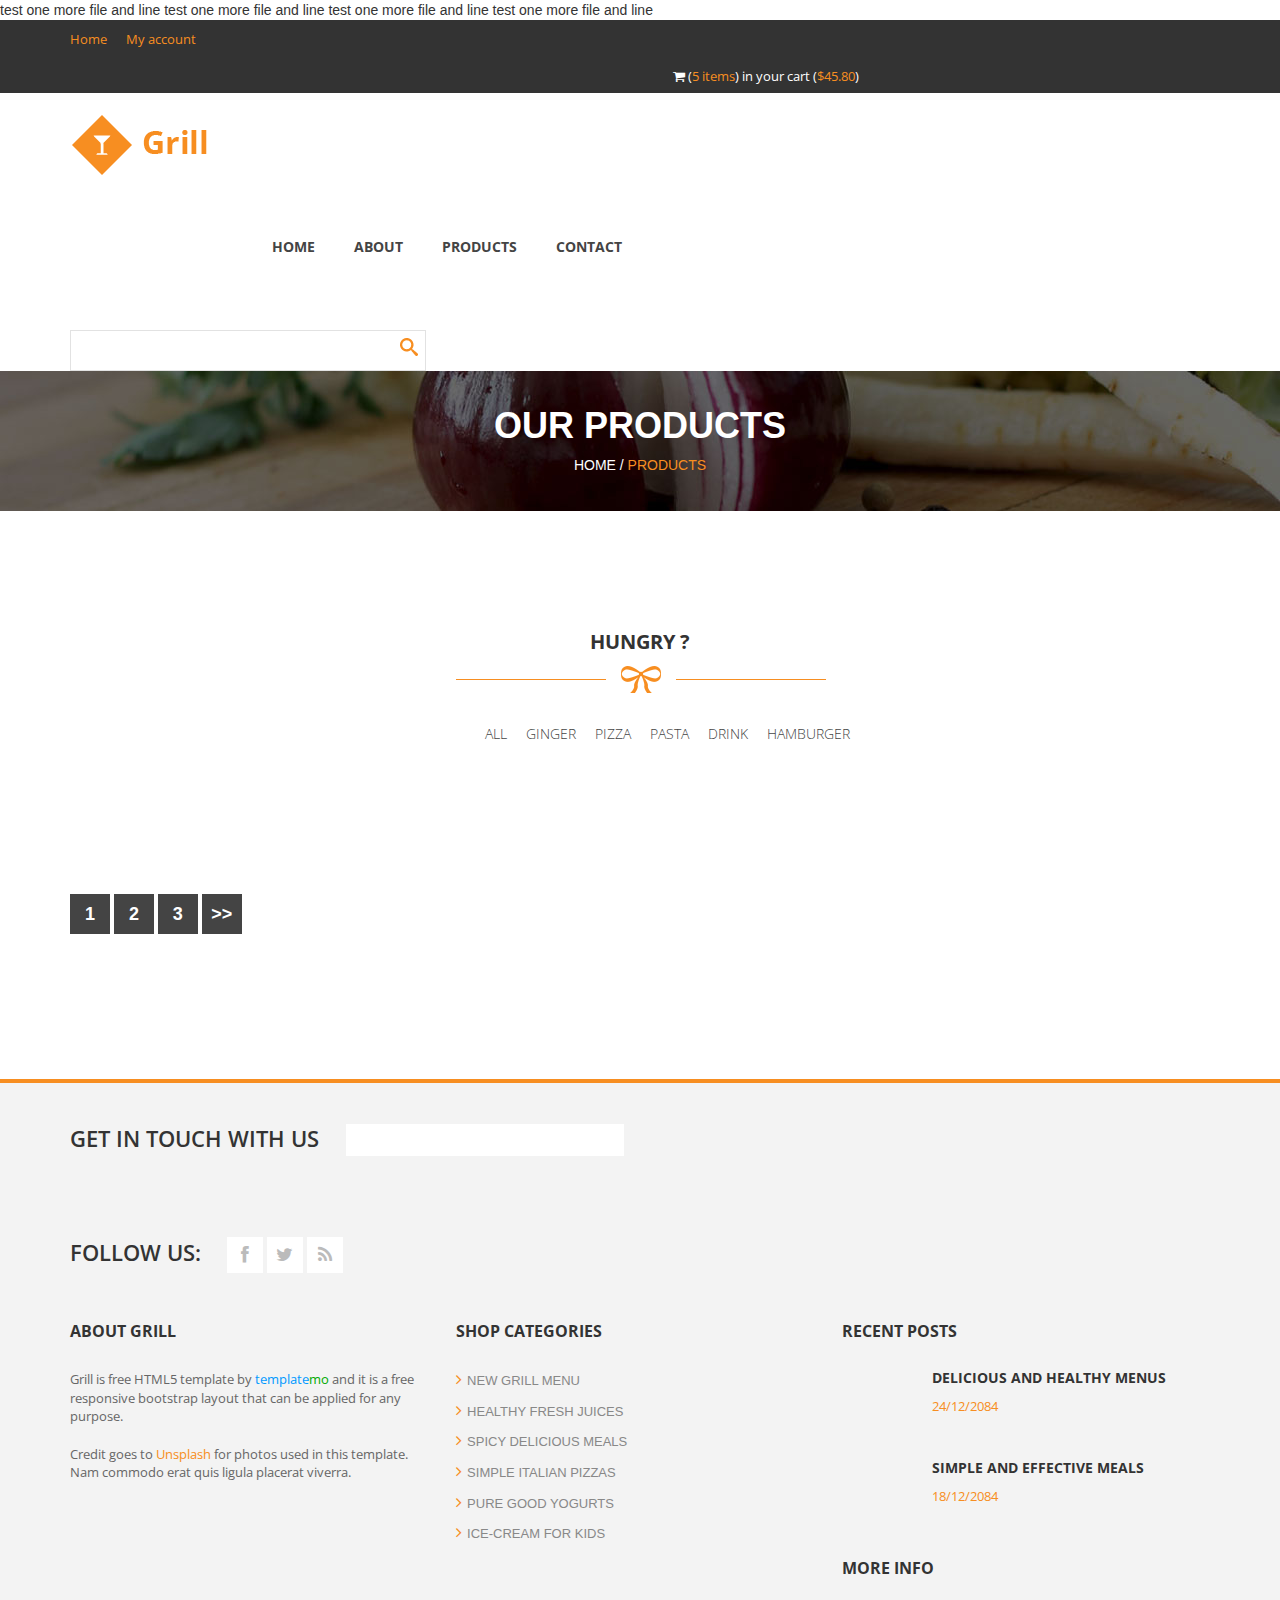
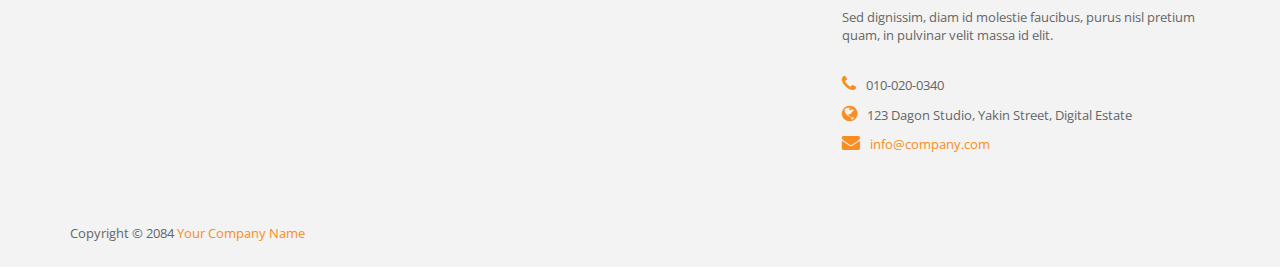
==== commit 94ca3236: "add this to release as well" ====
--- a/products.html
+++ b/products.html
@@ -27,6 +27,10 @@
         <script src="js/vendor/modernizr-2.6.1-respond-1.1.0.min.js"></script>
     </head>
     <body>
+	test one  more file and line
+	test one  more file and line
+	test one  more file and line
+	test one  more file and line
         <!--[if lt IE 7]>
             <p class="chromeframe">You are using an outdated browser. <a href="http://browsehappy.com/">Upgrade your browser today</a> or <a href="http://www.google.com/chromeframe/?redirect=true">install Google Chrome Frame</a> to better experience this site.</p>
         <![endif]-->
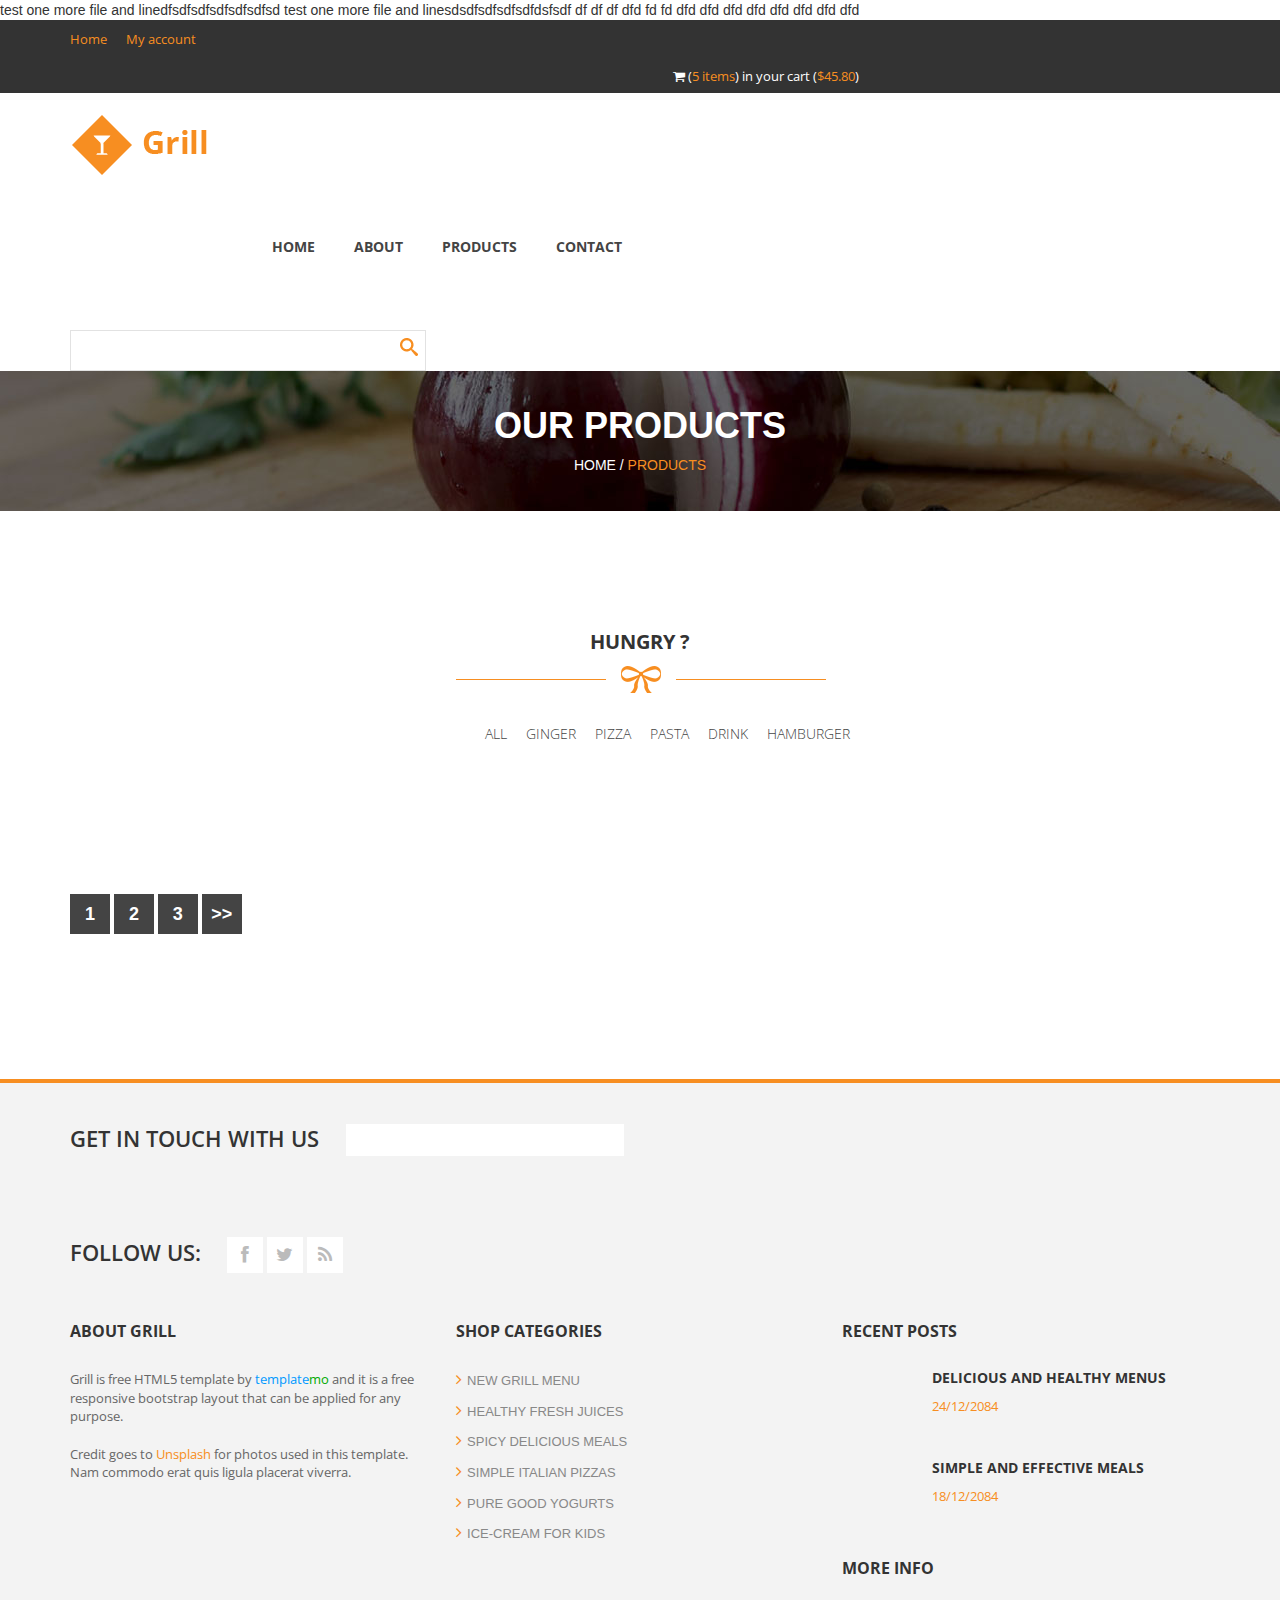
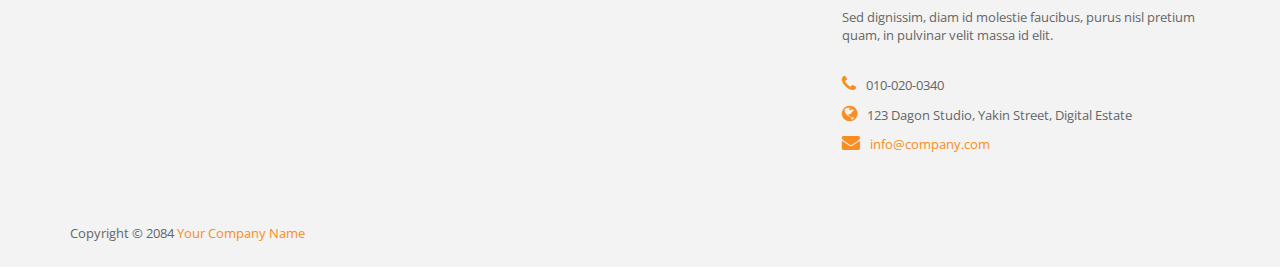
==== commit 9947340f: "test" ====
--- a/products.html
+++ b/products.html
@@ -27,10 +27,16 @@
         <script src="js/vendor/modernizr-2.6.1-respond-1.1.0.min.js"></script>
     </head>
     <body>
-	test one  more file and line
-	test one  more file and line
-	test one  more file and line
-	test one  more file and line
+	test one  more file and linedfsdfsdfsdfsdfsdfsd
+	test one  more file and linesdsdfsdfsdfsdfdsfsdf df df df dfd fd fd 
+	dfd
+	dfd
+	dfd
+	dfd
+	dfd
+	dfd
+	dfd
+	dfd
         <!--[if lt IE 7]>
             <p class="chromeframe">You are using an outdated browser. <a href="http://browsehappy.com/">Upgrade your browser today</a> or <a href="http://www.google.com/chromeframe/?redirect=true">install Google Chrome Frame</a> to better experience this site.</p>
         <![endif]-->
